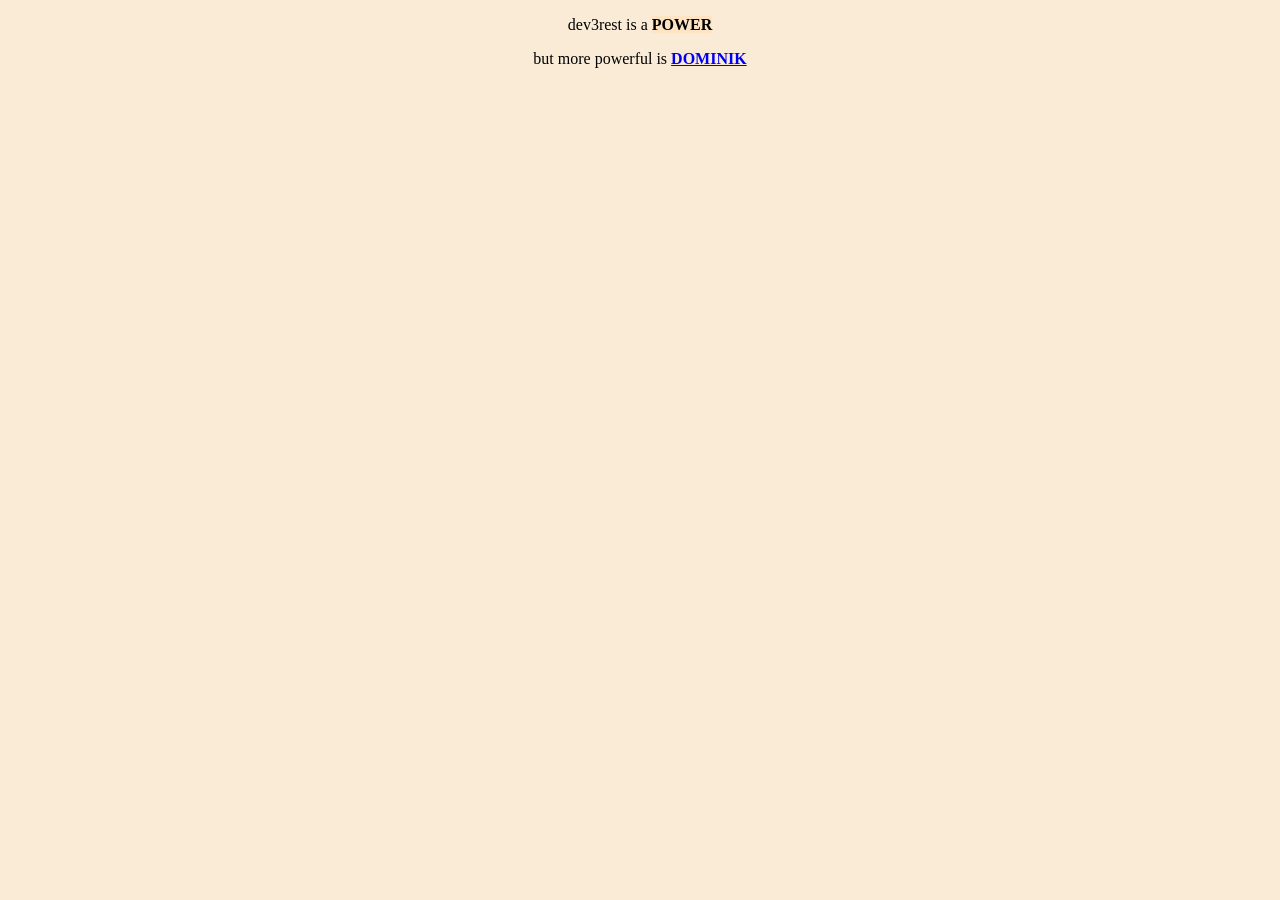
==== index.html @ 625dac12 "domin" ====
<!DOCTYPE html>
<html lang="en">

<head>
    <meta charset="UTF-8">
    <meta name="viewport" content="width=device-width, initial-scale=1.0">
    <link rel="stylesheet" href="style.css">
    <title>dev</title>
</head>

<body>
    <p>dev3rest is a <strong id="power">POWER</strong></p>

    <p>but more powerful is <strong><a href="https://dev3rest.github.io/dominik/">DOMINIK</a></strong></p>
</body>

</html>
---- style.css ----
body {
    background-color: antiquewhite;
    text-align: center;
}

#power{
    background-color: bisque;
}
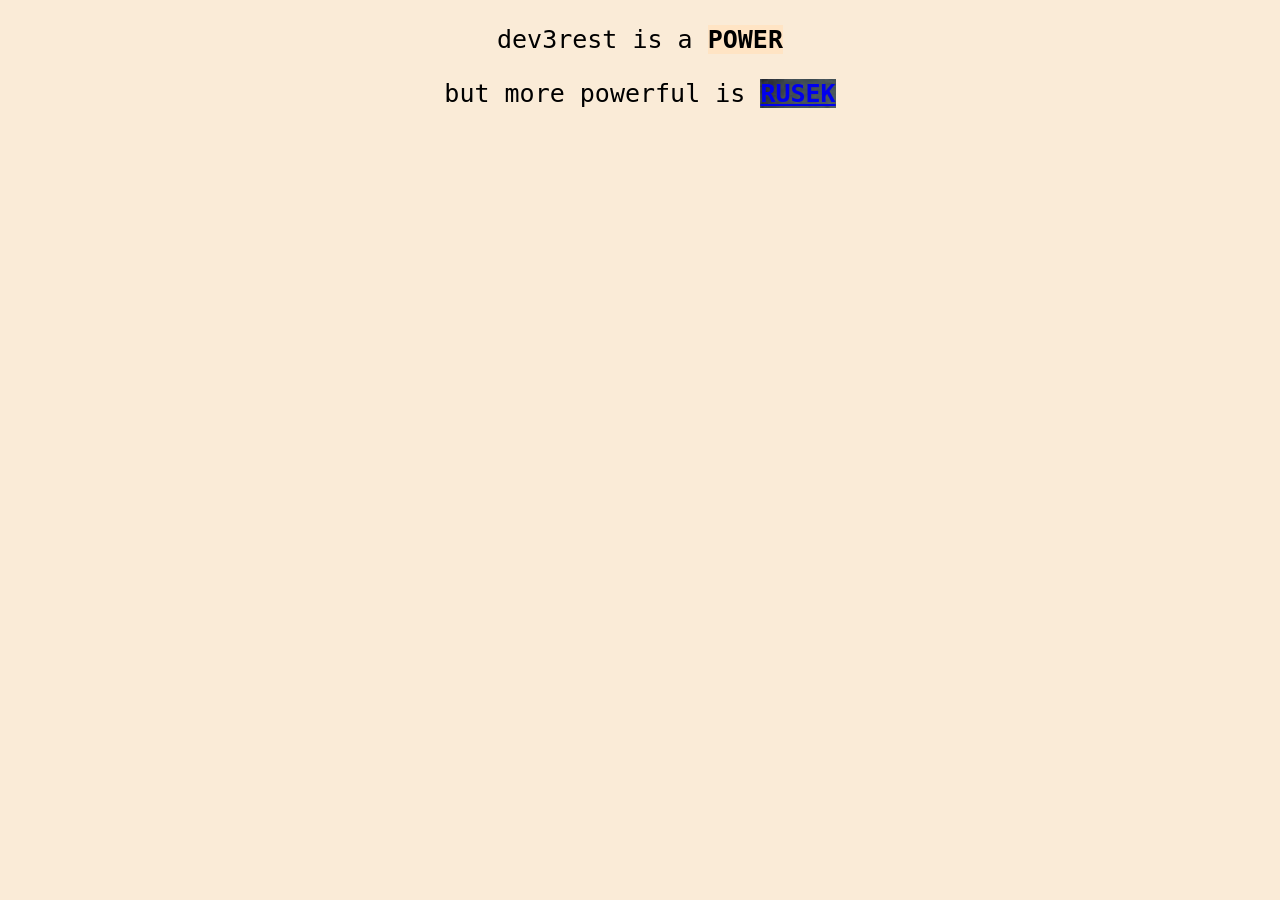
==== commit f47da93f: "domin background" ====
--- a/index.html
+++ b/index.html
@@ -11,7 +11,7 @@
 <body>
     <p>dev3rest is a <strong id="power">POWER</strong></p>
 
-    <p>but more powerful is <strong><a href="https://dev3rest.github.io/dominik/">DOMINIK</a></strong></p>
+    <p>but more powerful is <strong id="rusek"><a href="https://dev3rest.github.io/dominik/">RUSEK</a></strong></p>
 </body>
 
 </html>
--- a/style.css
+++ b/style.css
@@ -1,8 +1,15 @@
 body {
     background-color: antiquewhite;
     text-align: center;
+    font-family: monospace;
+    font-size: 25px;
 }
 
-#power{
+#power {
     background-color: bisque;
+}
+
+#rusek {
+    background-image:url(img/szerokiDominik.jpg);
+    color: azure;
 }
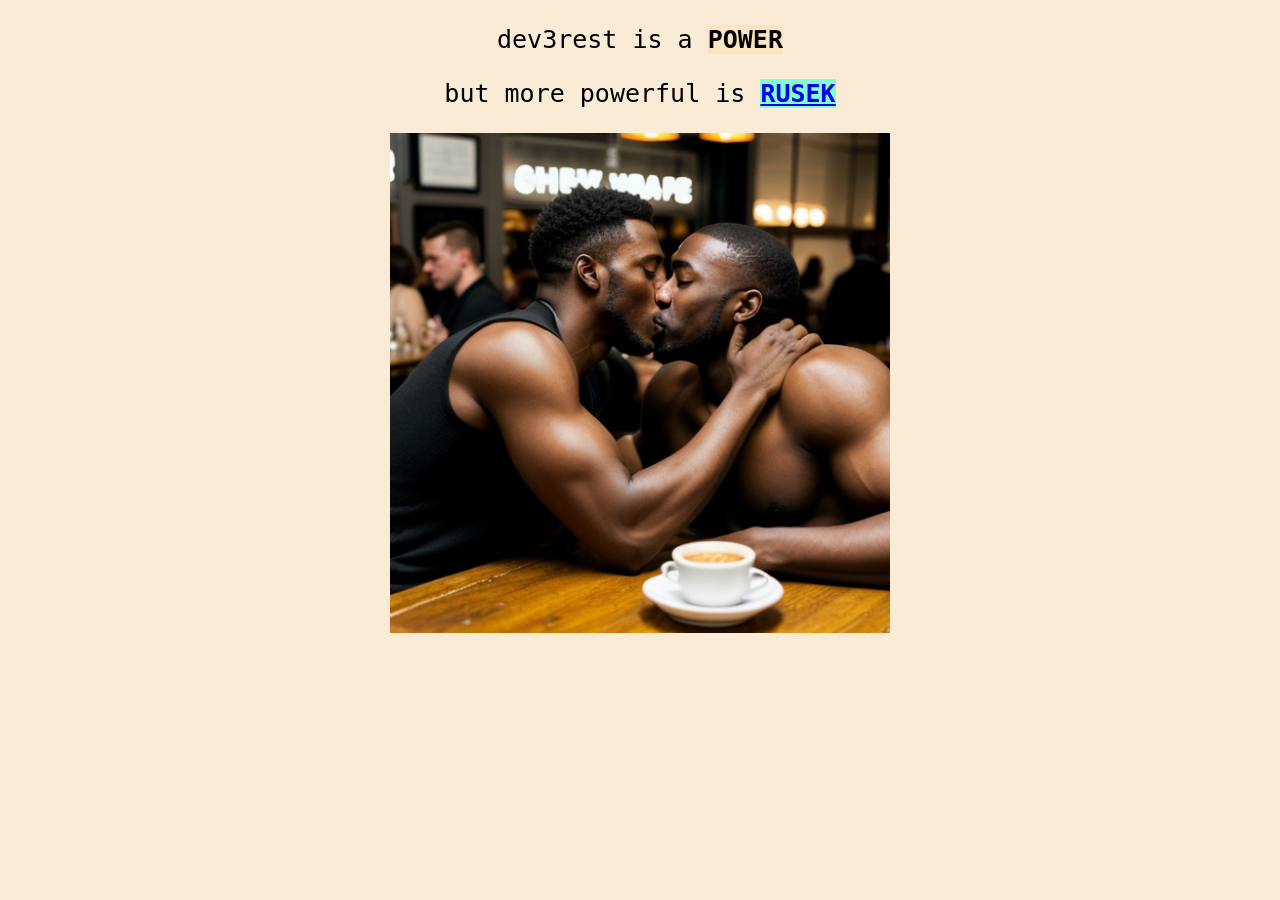
==== commit cb767121: "img + backgroundcolor" ====
--- a/index.html
+++ b/index.html
@@ -12,6 +12,7 @@
     <p>dev3rest is a <strong id="power">POWER</strong></p>
 
     <p>but more powerful is <strong id="rusek"><a href="https://dev3rest.github.io/dominik/">RUSEK</a></strong></p>
+    <img src="img/blackmenkissing.png" width="500" height="500" >
 </body>
 
 </html>
--- a/style.css
+++ b/style.css
@@ -10,6 +10,6 @@
 }
 
 #rusek {
-    background-image:url(img/szerokiDominik.jpg);
     color: azure;
+    background-color: aquamarine;
 }
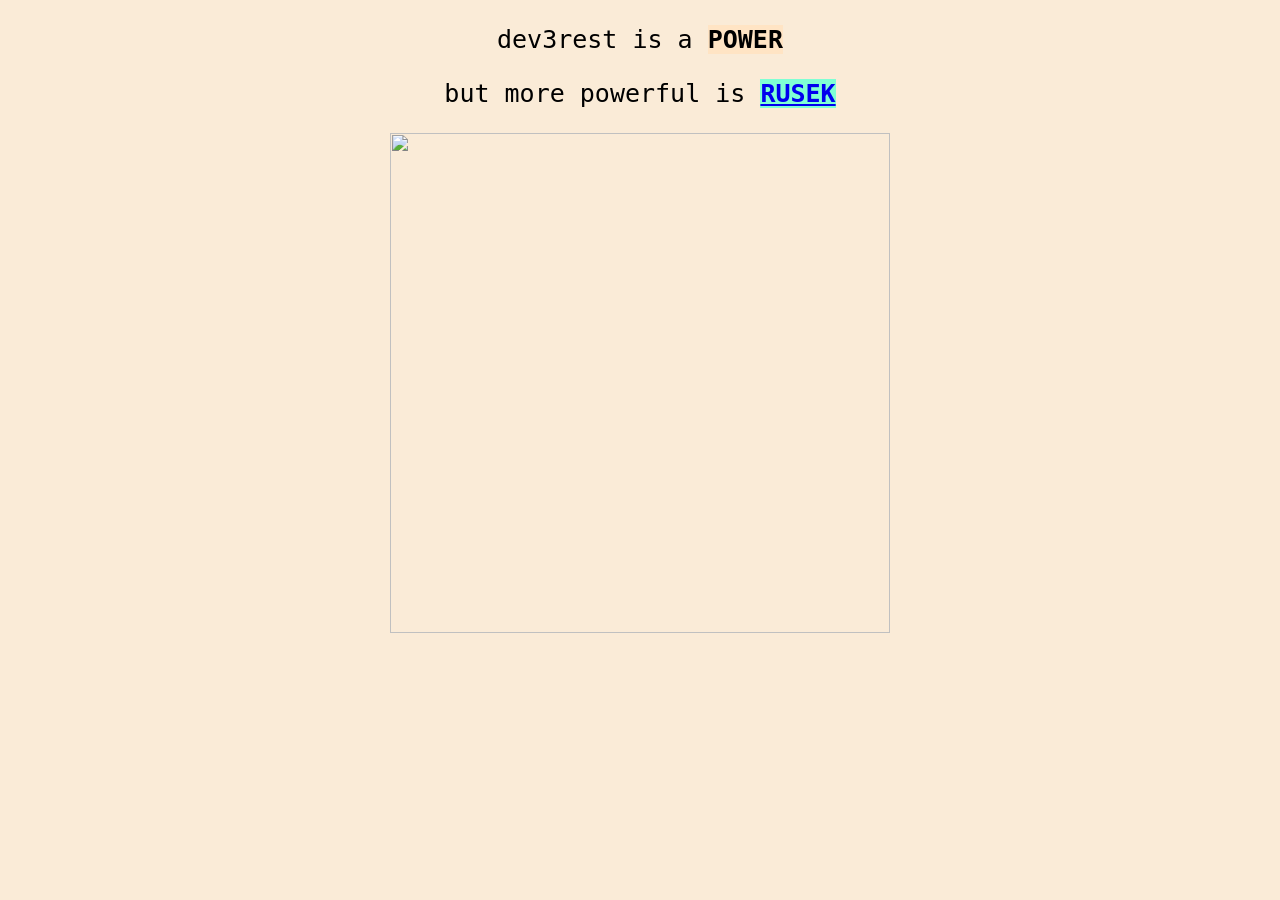
==== commit 906150ac: "better img" ====
--- a/index.html
+++ b/index.html
@@ -12,7 +12,7 @@
     <p>dev3rest is a <strong id="power">POWER</strong></p>
 
     <p>but more powerful is <strong id="rusek"><a href="https://dev3rest.github.io/dominik/">RUSEK</a></strong></p>
-    <img src="img/blackmenkissing.png" width="500" height="500" >
+    <img src="img/blackmenkissing2048.png" width="500" height="500" >
 </body>
 
 </html>
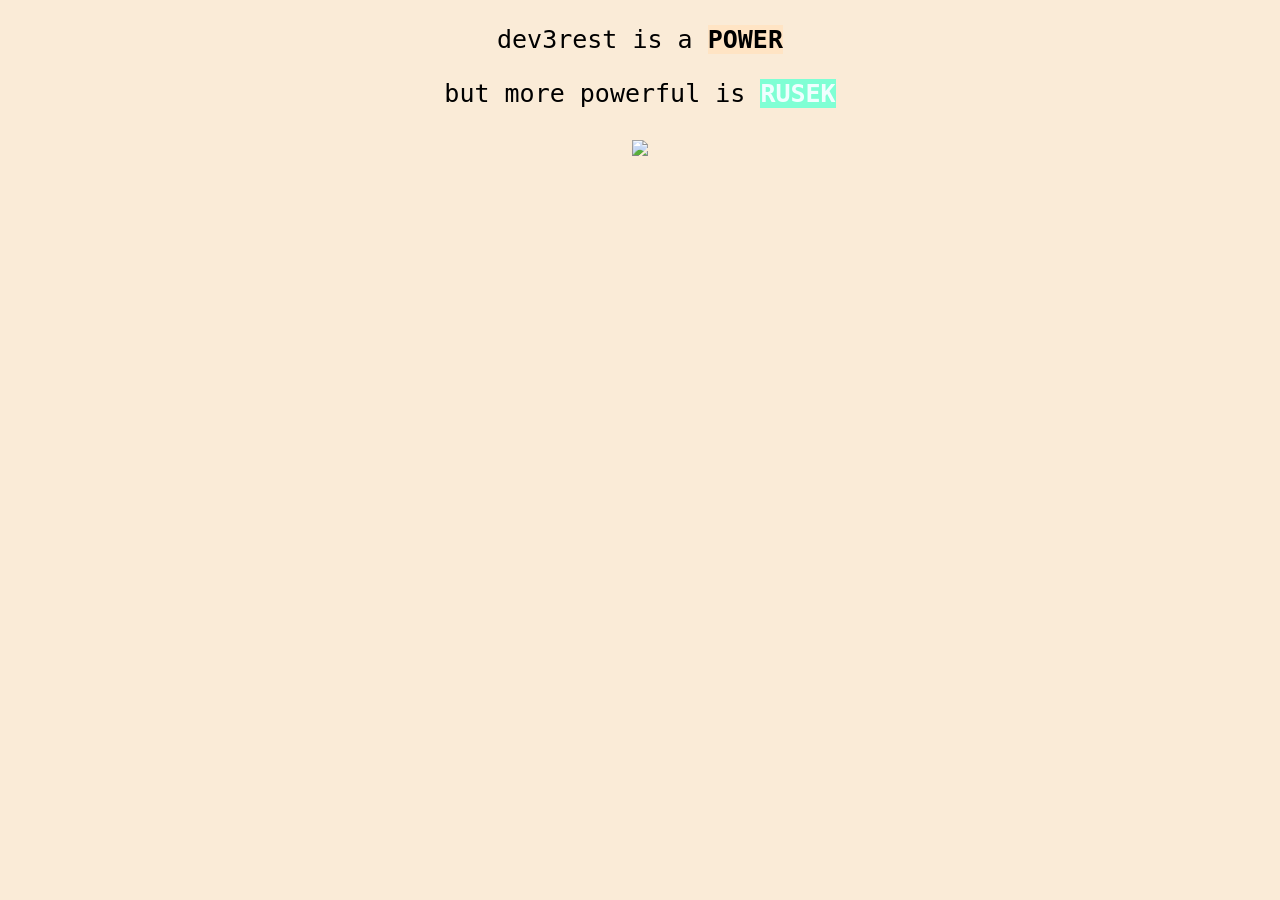
==== commit a7c3b47a: "better link" ====
--- a/index.html
+++ b/index.html
@@ -11,8 +11,8 @@
 <body>
     <p>dev3rest is a <strong id="power">POWER</strong></p>
 
-    <p>but more powerful is <strong id="rusek"><a href="https://dev3rest.github.io/dominik/">RUSEK</a></strong></p>
-    <img src="img/blackmenkissing2048.png" width="500" height="500" >
+    <p>but more powerful is <strong id="rusek">RUSEK</strong></p>
+    <a href="https://dev3rest.github.io/dominik/"><img src="img/blackmenkissing2048.png" id="man"></a>
 </body>
 
 </html>
--- a/style.css
+++ b/style.css
@@ -12,4 +12,8 @@
 #rusek {
     color: azure;
     background-color: aquamarine;
+}
+
+#man {
+    width: 500px;
 }
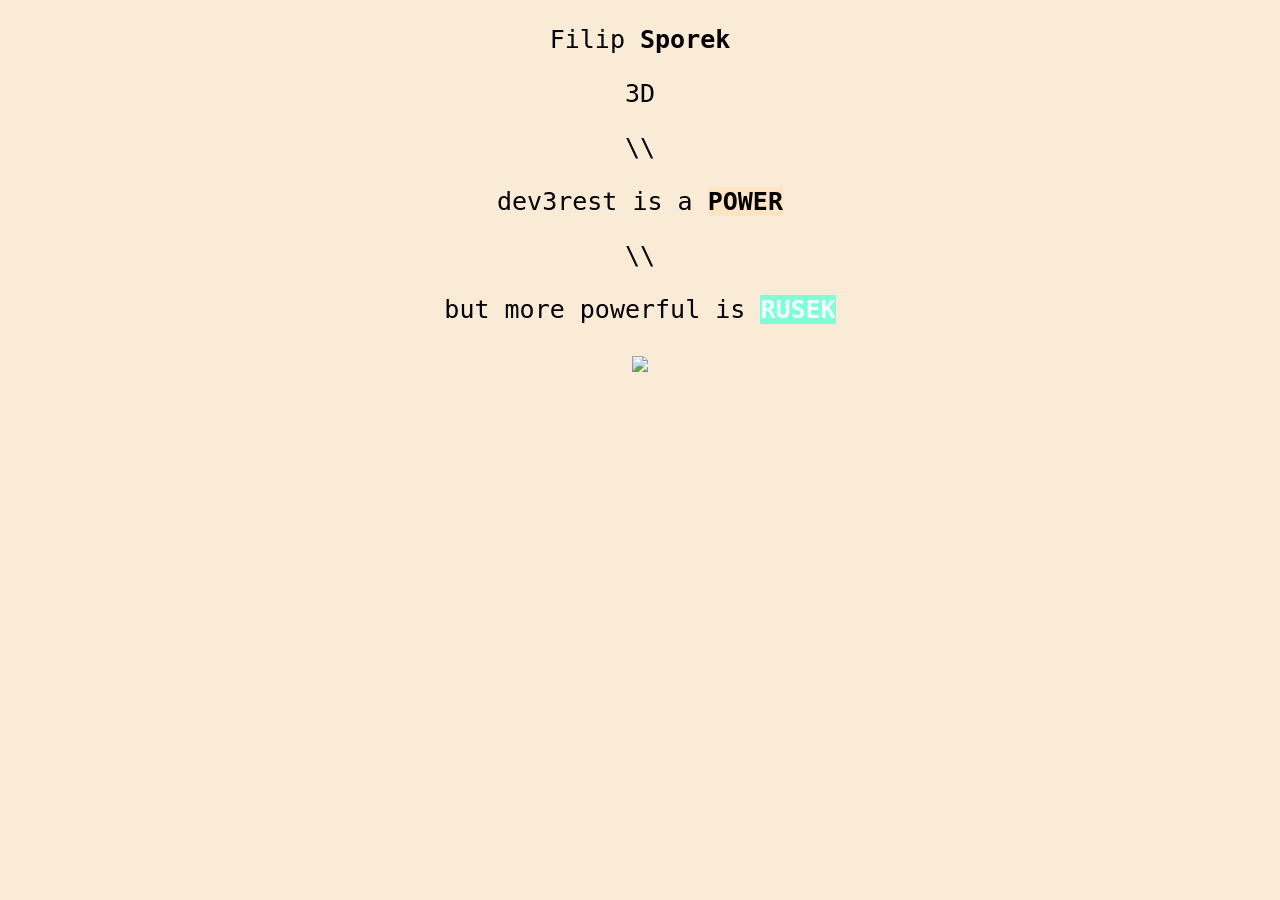
==== commit 664ee411: "zadanie witryny" ====
--- a/index.html
+++ b/index.html
@@ -9,10 +9,12 @@
 </head>
 
 <body>
-    <p>dev3rest is a <strong id="power">POWER</strong></p>
+    <p>Filip <strong>Sporek</strong></p>
+    <p>3D</p>
+    \\<p>dev3rest is a <strong id="power">POWER</strong></p>
 
-    <p>but more powerful is <strong id="rusek">RUSEK</strong></p>
+    \\<p>but more powerful is <strong id="rusek">RUSEK</strong></p>
     <a href="https://dev3rest.github.io/dominik/"><img src="img/blackmenkissing2048.png" id="man"></a>
 </body>
 
-</html>+</html>
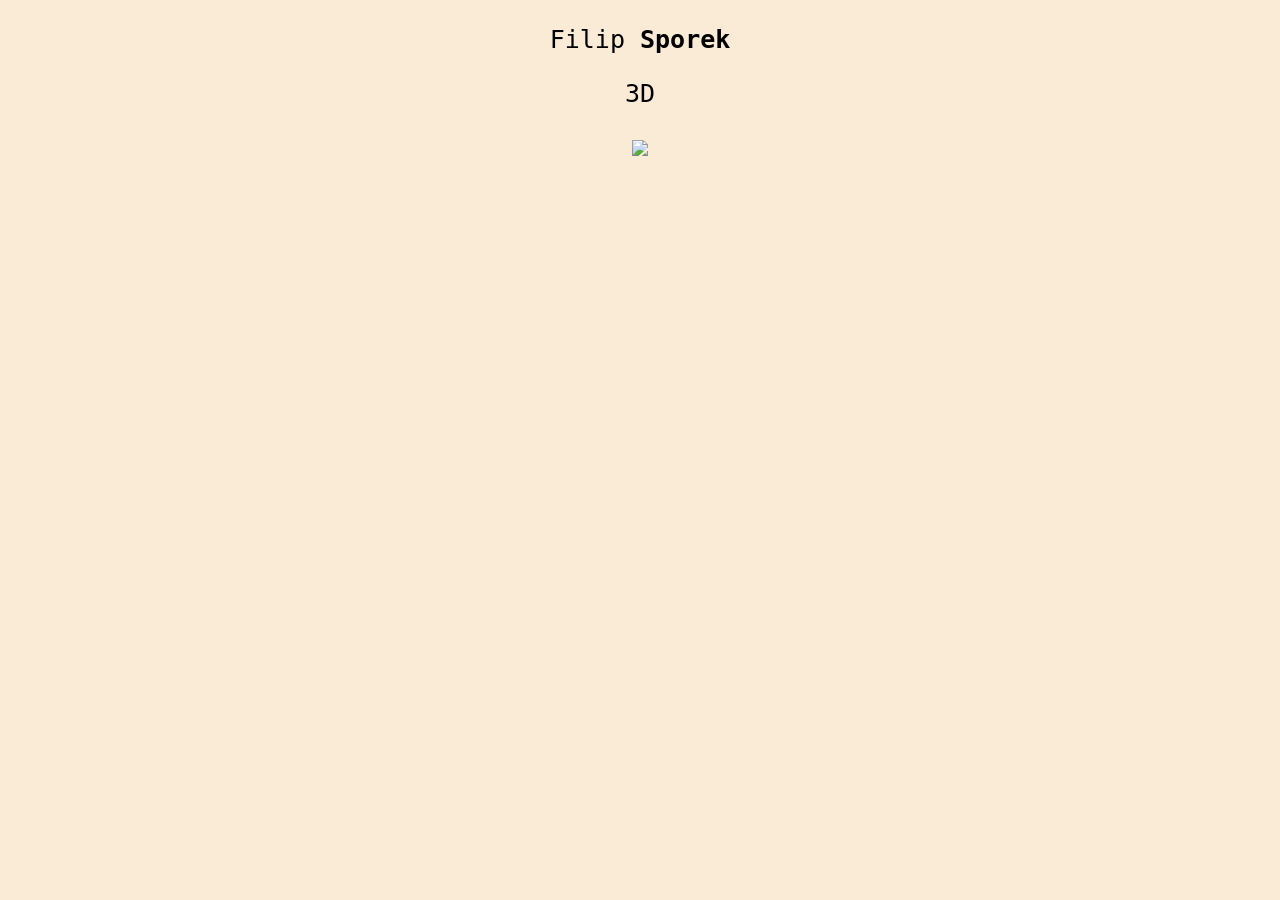
==== commit 86790dcd: "zadanie witryny2 Comment out two paragraphs about 'dev3rest' and 'RUSEK'." ====
--- a/index.html
+++ b/index.html
@@ -11,9 +11,8 @@
 <body>
     <p>Filip <strong>Sporek</strong></p>
     <p>3D</p>
-    \\<p>dev3rest is a <strong id="power">POWER</strong></p>
-
-    \\<p>but more powerful is <strong id="rusek">RUSEK</strong></p>
+    <!-- <p>dev3rest is a <strong id="power">POWER</strong></p>
+    <p>but more powerful is <strong id="rusek">RUSEK</strong></p> -->
     <a href="https://dev3rest.github.io/dominik/"><img src="img/blackmenkissing2048.png" id="man"></a>
 </body>
 
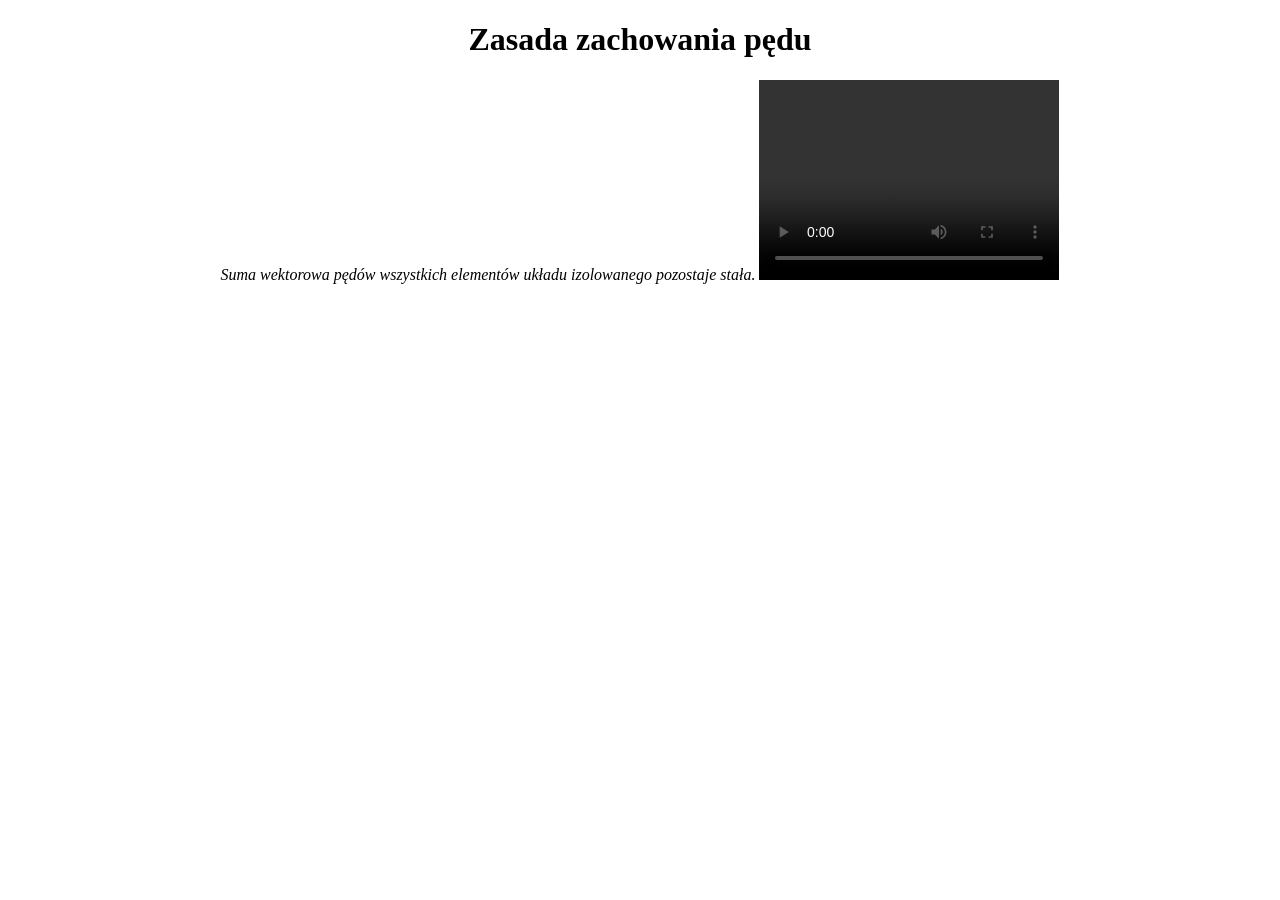
==== commit 7b88cc7b: "L9" ====
--- a/index.html
+++ b/index.html
@@ -1,19 +1,16 @@
 <!DOCTYPE html>
-<html lang="en">
-
+<html lang="pl">
 <head>
     <meta charset="UTF-8">
     <meta name="viewport" content="width=device-width, initial-scale=1.0">
     <link rel="stylesheet" href="style.css">
-    <title>dev</title>
+    <title>Zasada zachowania pędu Sporek</title>
 </head>
-
 <body>
-    <p>Filip <strong>Sporek</strong></p>
-    <p>3D</p>
-    <!-- <p>dev3rest is a <strong id="power">POWER</strong></p>
-    <p>but more powerful is <strong id="rusek">RUSEK</strong></p> -->
-    <a href="https://dev3rest.github.io/dominik/"><img src="img/blackmenkissing2048.png" id="man"></a>
+    <h1>Zasada zachowania pędu</h1>
+    <dfn>Suma wektorowa pędów wszystkich elementów układu izolowanego pozostaje stała.</dfn>
+    <video controls width="300" height="200">
+        <source src="Dos.mp4" type="video/mp4">
+    </video>
 </body>
-
-</html>
+</html>
--- a/style.css
+++ b/style.css
@@ -1,19 +1,6 @@
 body {
-    background-color: antiquewhite;
-    text-align: center;
-    font-family: monospace;
-    font-size: 25px;
-}
-
-#power {
-    background-color: bisque;
-}
-
-#rusek {
-    color: azure;
-    background-color: aquamarine;
-}
-
-#man {
-    width: 500px;
+    width:1000px;
+    margin-left:auto;
+    margin-right:auto;
+    text-align:center;
 }
